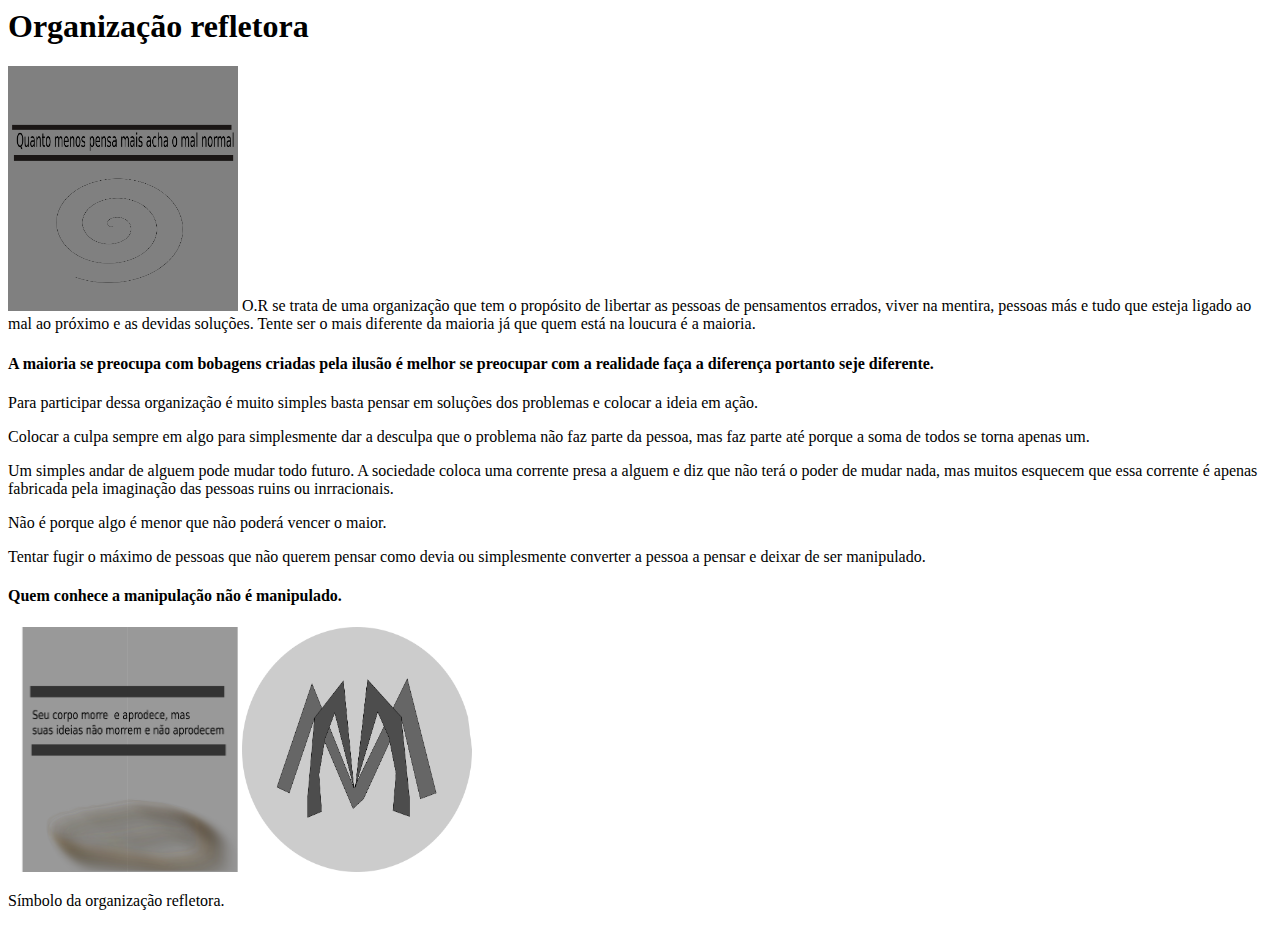
==== index.html @ 5acd6e96 "Update index.html" ====
<h1>Organização refletora</h1>
<img src="mawl.png" alt="Quanto menos pensa mais acha o mal normal." width=230 height=245>
  <body>
                O.R se trata de uma organização que tem o propósito de libertar as pessoas de pensamentos errados, viver na mentira, pessoas más e tudo que esteja ligado ao mal ao próximo e as devidas soluções.
        </body>
    Tente ser o mais diferente da maioria já que quem está na loucura é a maioria.
<body>


 <h4>A maioria se preocupa com bobagens criadas pela ilusão é melhor se preocupar com a realidade faça a diferença portanto seje diferente.</h4>


<p>
Para participar dessa organização é muito simples basta pensar em soluções dos problemas e colocar a ideia em ação.
</p>

<p>
Colocar a culpa sempre em algo para simplesmente dar a desculpa que o problema não faz parte da pessoa, mas faz parte até porque a soma de todos se torna apenas um.
</p>


<p>
Um simples andar de alguem pode mudar todo futuro. A sociedade coloca uma corrente presa a alguem e diz que não terá o poder de mudar nada, mas muitos esquecem que essa corrente é apenas fabricada pela imaginação das pessoas ruins ou inrracionais.
</p>


<p>
Não é porque algo é menor que não poderá vencer o maior.
</p>

<p>
Tentar fugir o máximo de pessoas que não querem pensar como devia ou simplesmente converter a pessoa a pensar e deixar de ser manipulado.
</p>


<h4>
Quem conhece a manipulação não é manipulado.
</h4>

 <img src="ideiapng.png" alt="Seu corpo morre e aprodece, mas suas ideias não morrem e não aprodecem." width=230 height=245> 

  <img src="aranh.png" alt="Simbolo da O.R é uma aranha simbolizando como suas pernas todos que fazem parte e também Deus o criador do universo." width=230 height=245>  <p> Símbolo da organização refletora. </p>
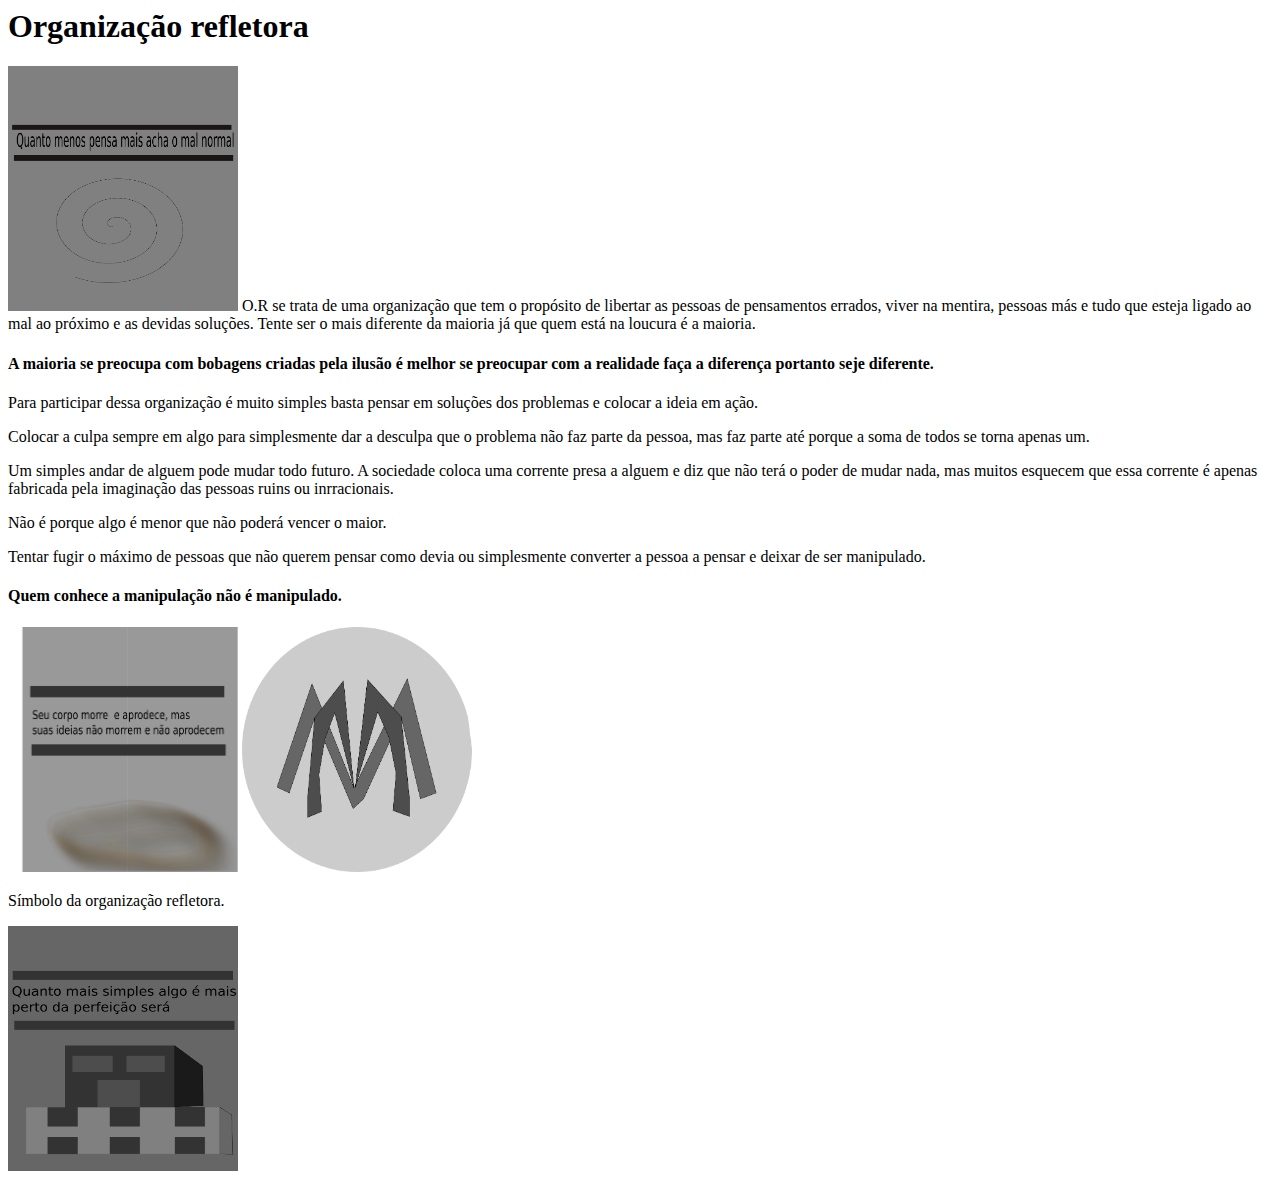
==== commit 0d26dbd6: "Update index.html" ====
--- a/index.html
+++ b/index.html
@@ -39,4 +39,7 @@
 
  <img src="ideiapng.png" alt="Seu corpo morre e aprodece, mas suas ideias não morrem e não aprodecem." width=230 height=245> 
 
-  <img src="aranh.png" alt="Simbolo da O.R é uma aranha simbolizando como suas pernas todos que fazem parte e também Deus o criador do universo." width=230 height=245>  <p> Símbolo da organização refletora. </p>
+  <img src="aranh.png" alt="Símbolo da O.R é uma aranha simbolizando como suas pernas todos que fazem parte e também Deus o criador do universo." width=230 height=245>  <p> Símbolo da organização refletora. </p>
+  
+  <img src="caaspng.png" width=230 height=245>  
+
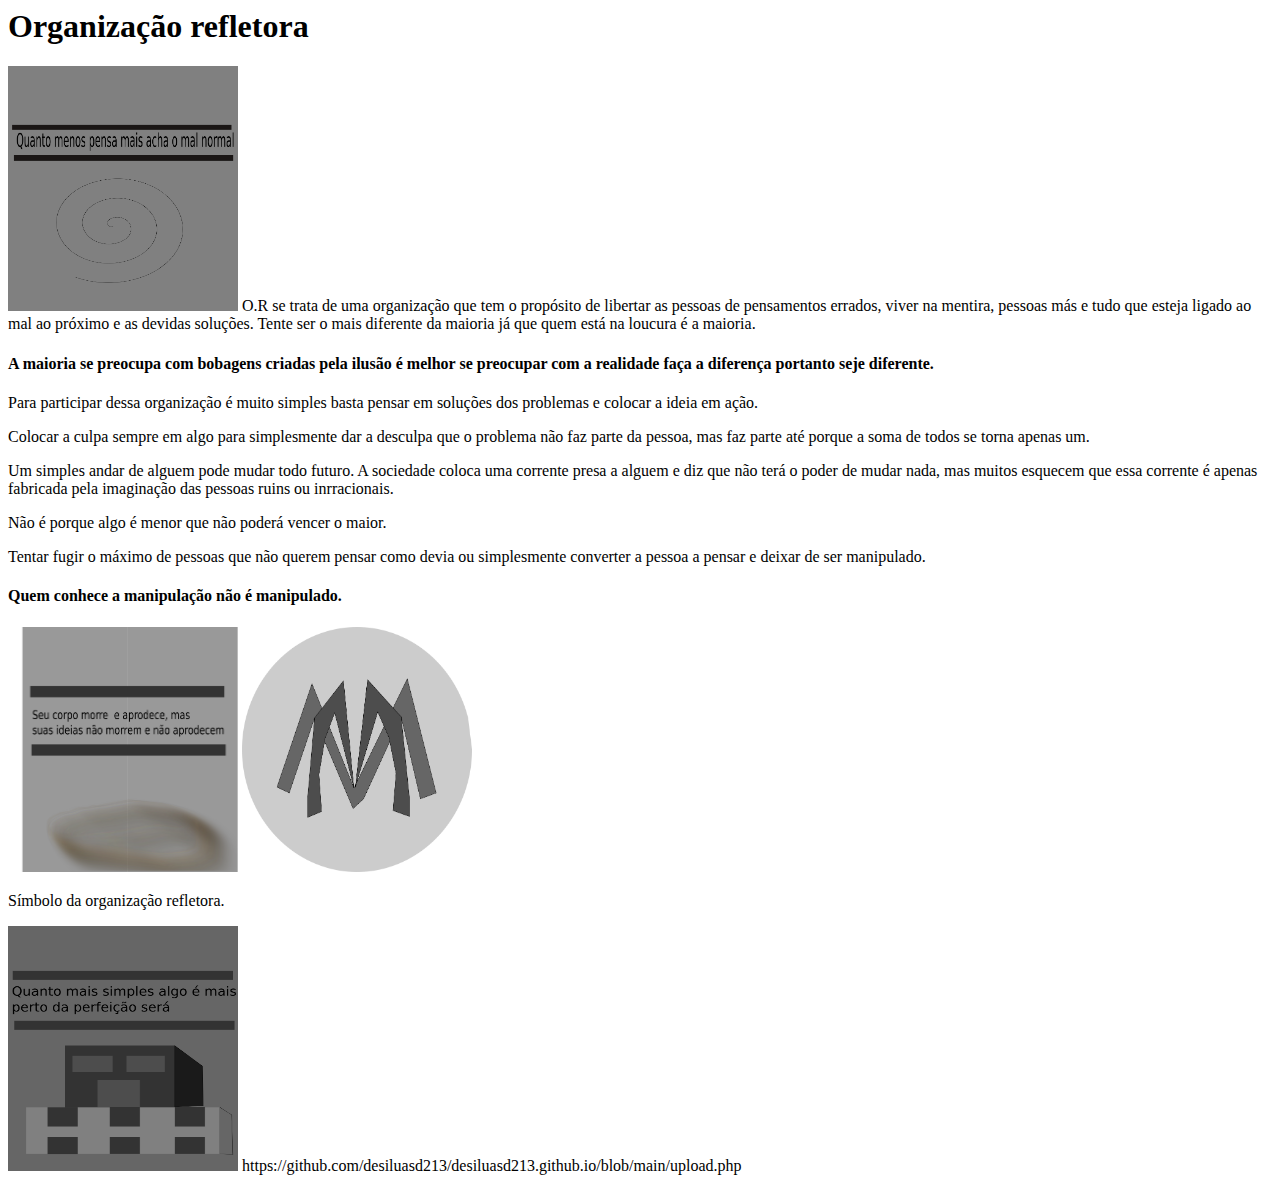
==== commit 6e917d10: "Update index.html" ====
--- a/index.html
+++ b/index.html
@@ -43,3 +43,5 @@
   
   <img src="caaspng.png" width=230 height=245>  
 
+  
+ https://github.com/desiluasd213/desiluasd213.github.io/blob/main/upload.php
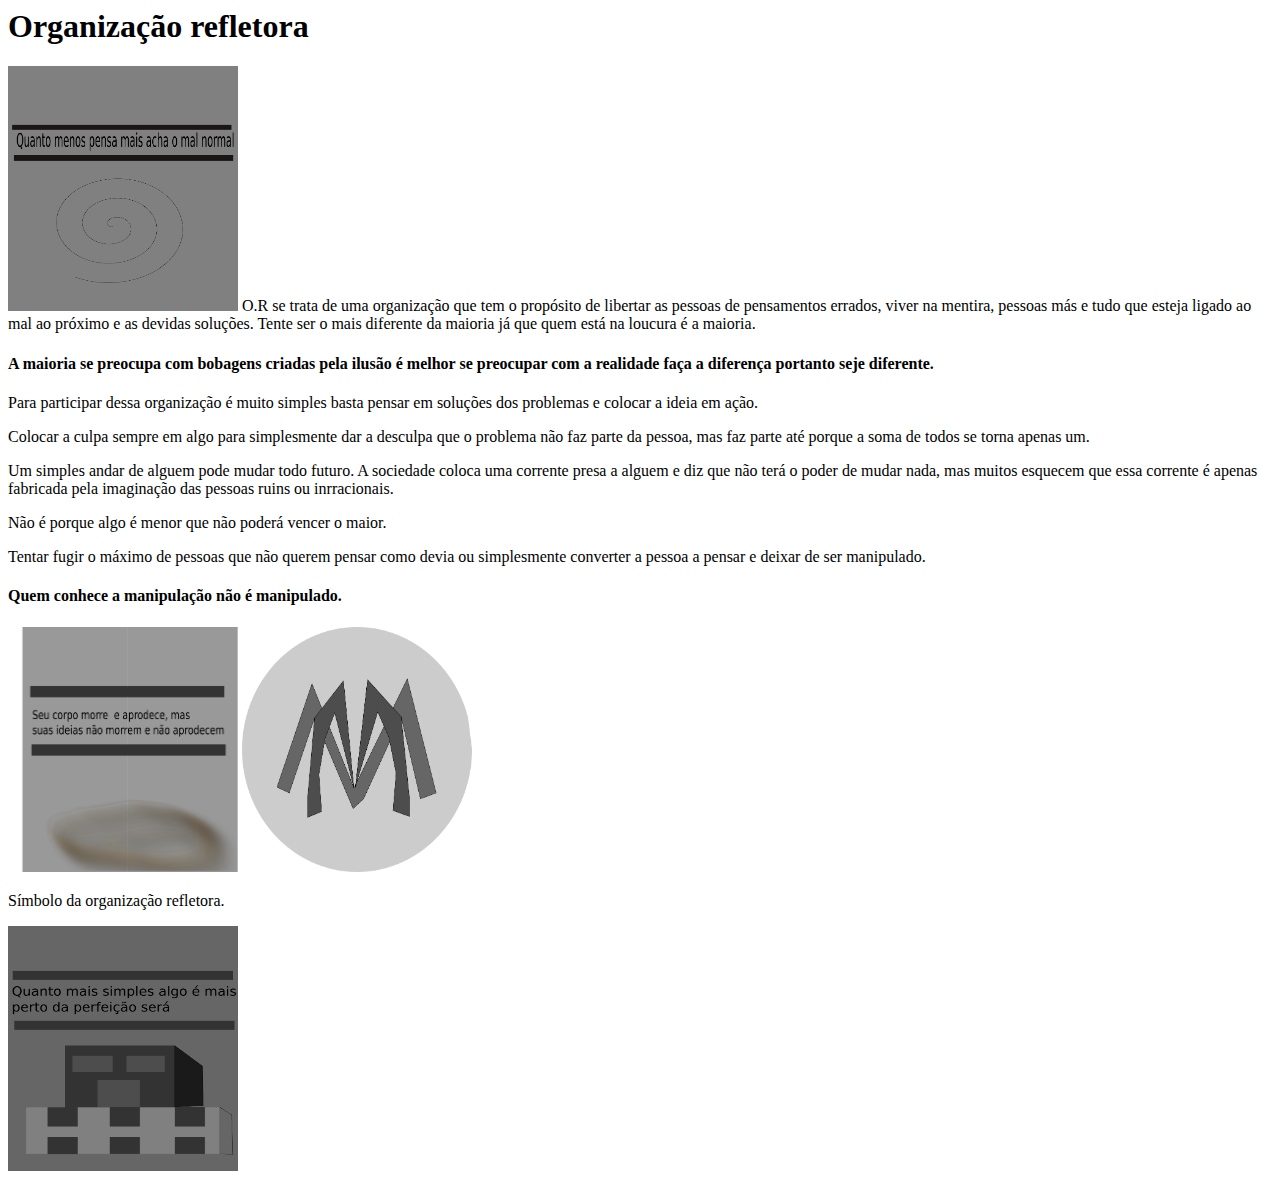
==== commit 3e4a2556: "Update index.html" ====
--- a/index.html
+++ b/index.html
@@ -43,5 +43,3 @@
   
   <img src="caaspng.png" width=230 height=245>  
 
-  
- https://github.com/desiluasd213/desiluasd213.github.io/blob/main/upload.php
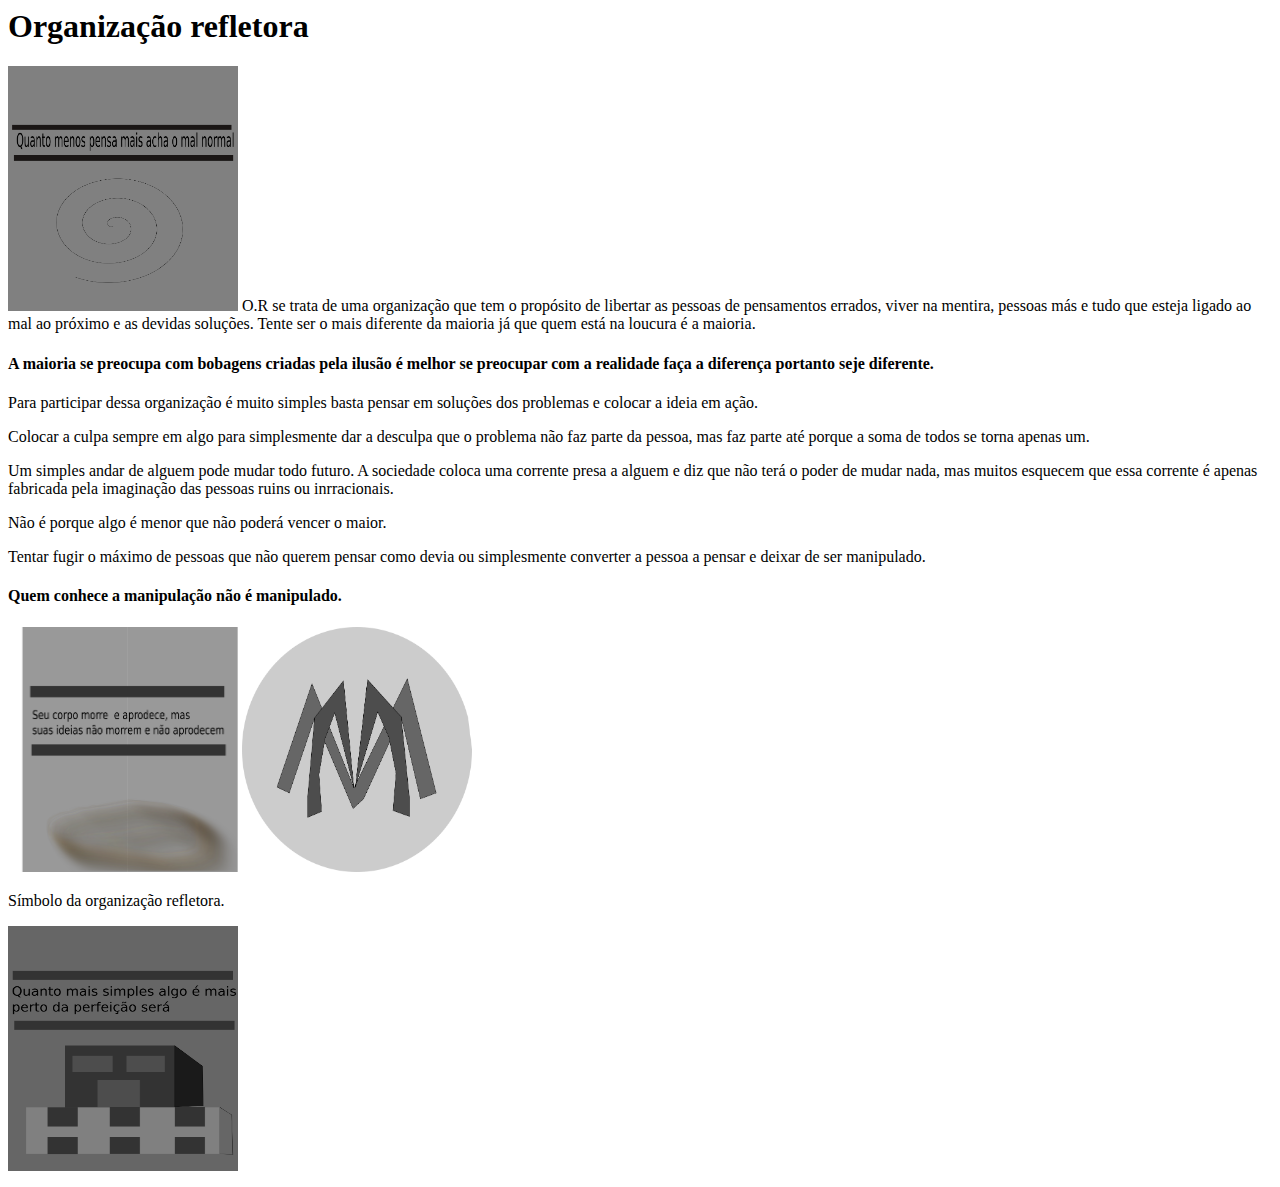
==== commit 93139a3c: "Update index.html" ====
--- a/index.html
+++ b/index.html
@@ -43,3 +43,4 @@
   
   <img src="caaspng.png" width=230 height=245>  
 
+<form method="post" action="upload.php">
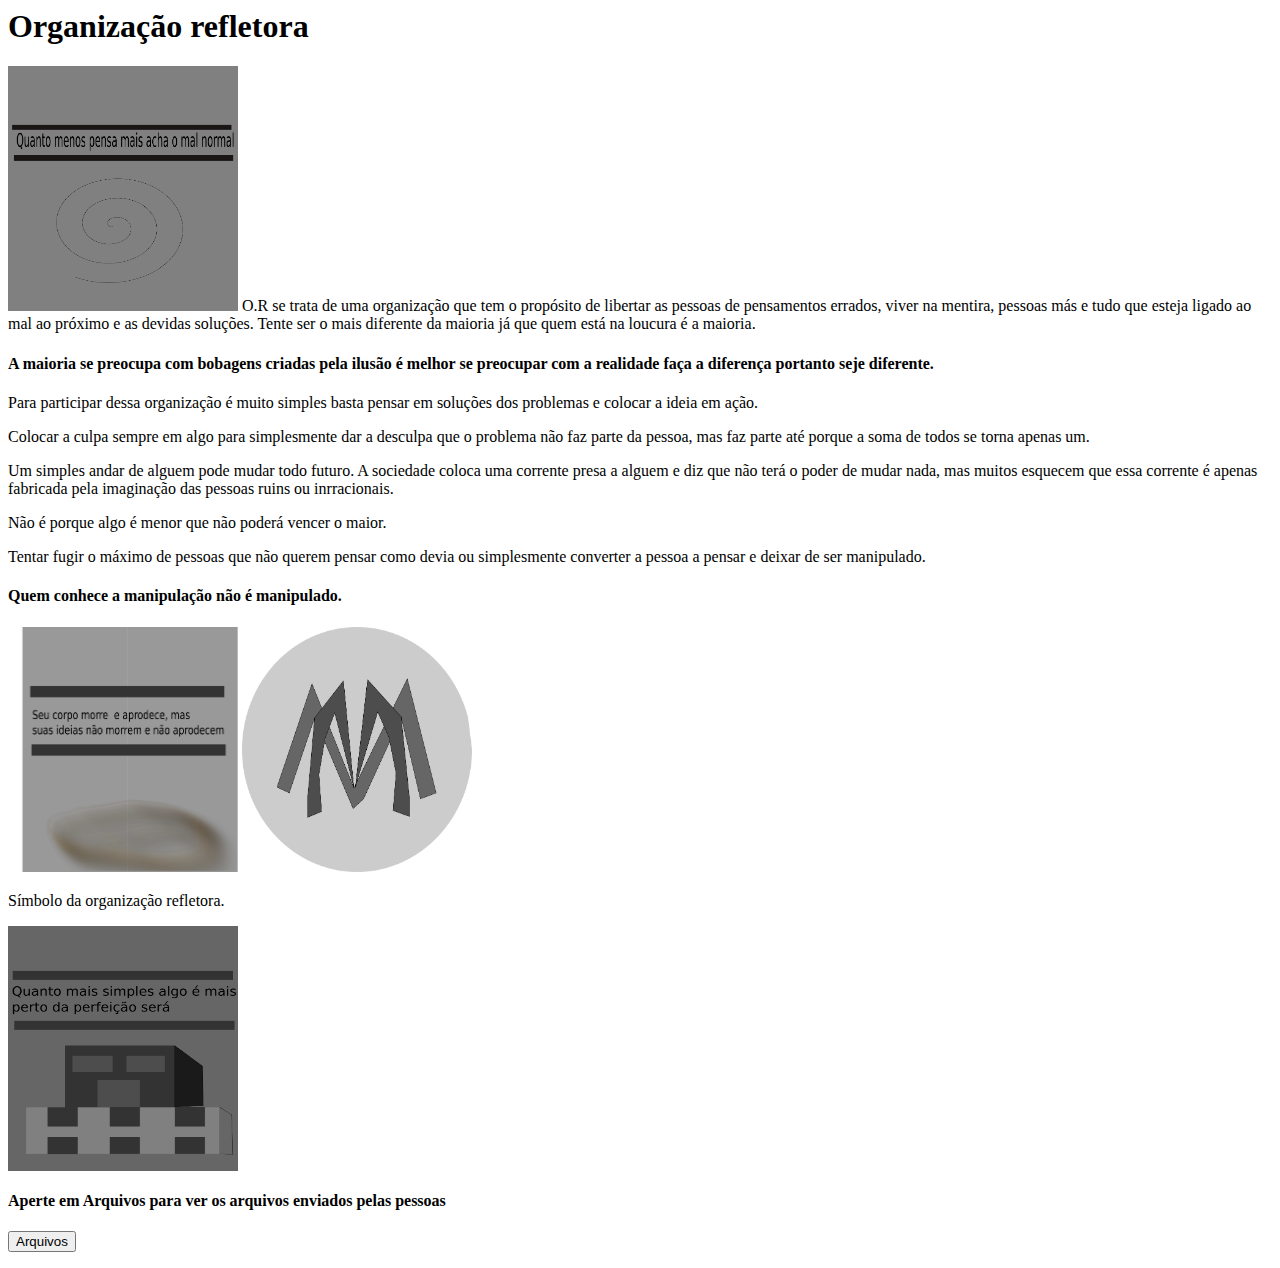
==== commit bac1289d: "Update index.html" ====
--- a/index.html
+++ b/index.html
@@ -44,3 +44,6 @@
   <img src="caaspng.png" width=230 height=245>  
 
 <form method="post" action="upload.php">
+
+  <h4> Aperte em Arquivos para ver os arquivos enviados pelas pessoas</h4>
+  <a href="Arquivos.html"><button>Arquivos</button></a>
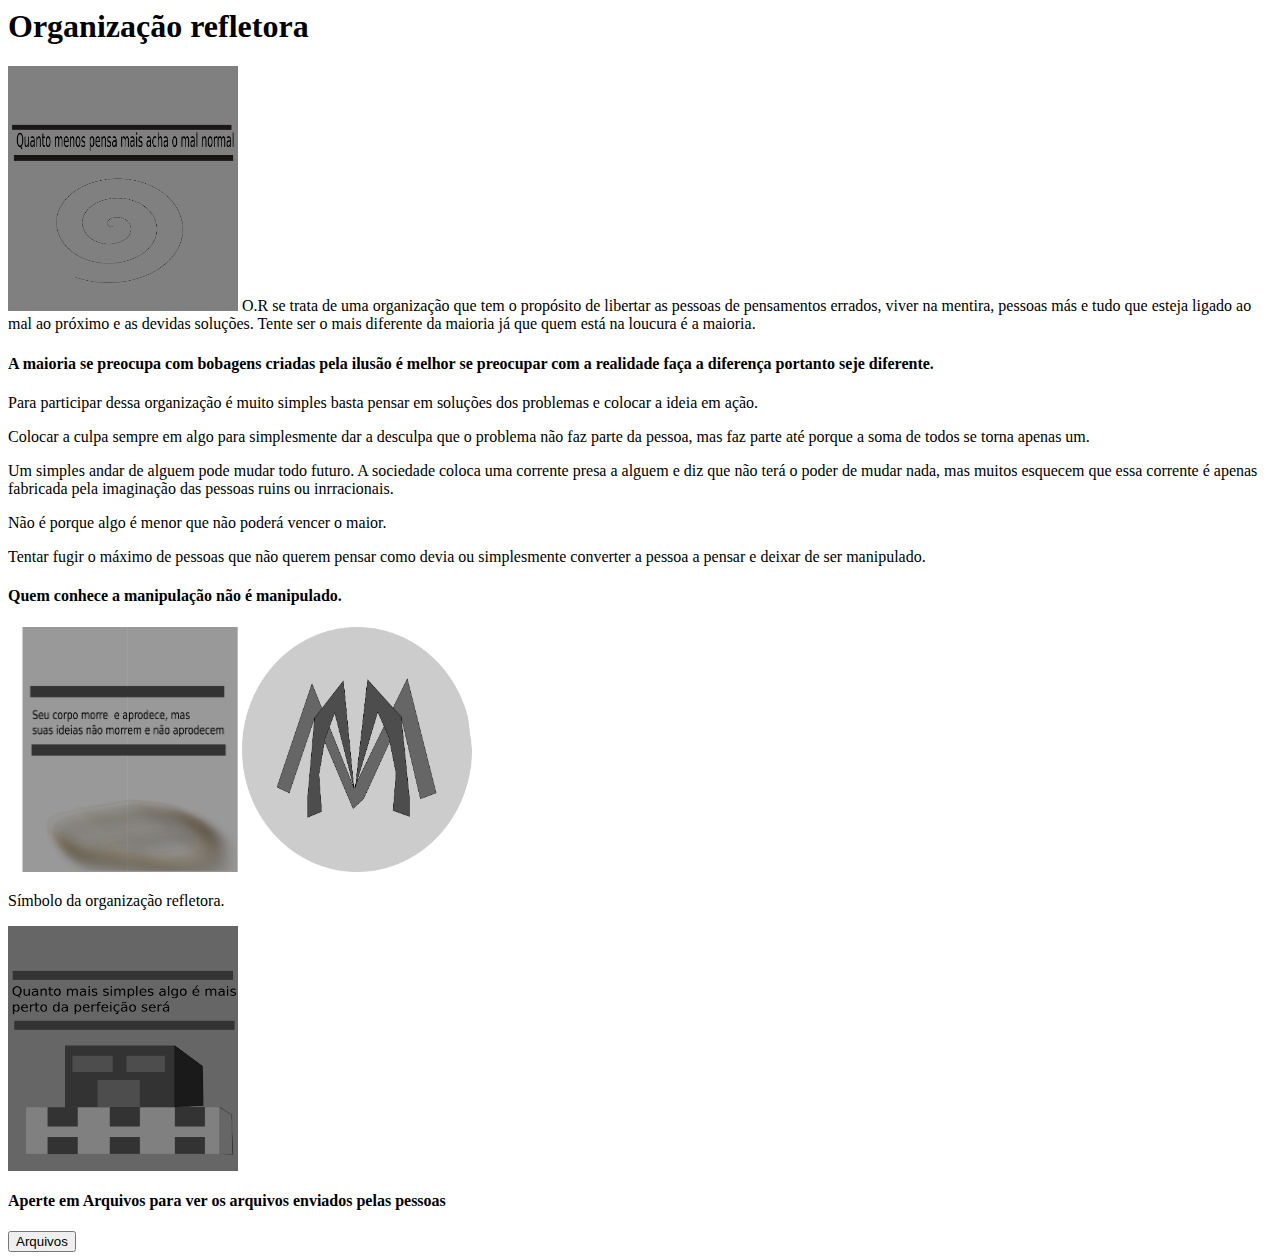
==== commit fa9332f3: "Update index.html" ====
--- a/index.html
+++ b/index.html
@@ -43,7 +43,6 @@
   
   <img src="caaspng.png" width=230 height=245>  
 
-<form method="post" action="upload.php">
 
-  <h4> Aperte em Arquivos para ver os arquivos enviados pelas pessoas</h4>
-  <a href="Arquivos.html"><button>Arquivos</button></a>
+<h4> Aperte em Arquivos para ver os arquivos enviados pelas pessoas</h4>
+ <a href="Arquivos.html"><button>Arquivos</button></a>
